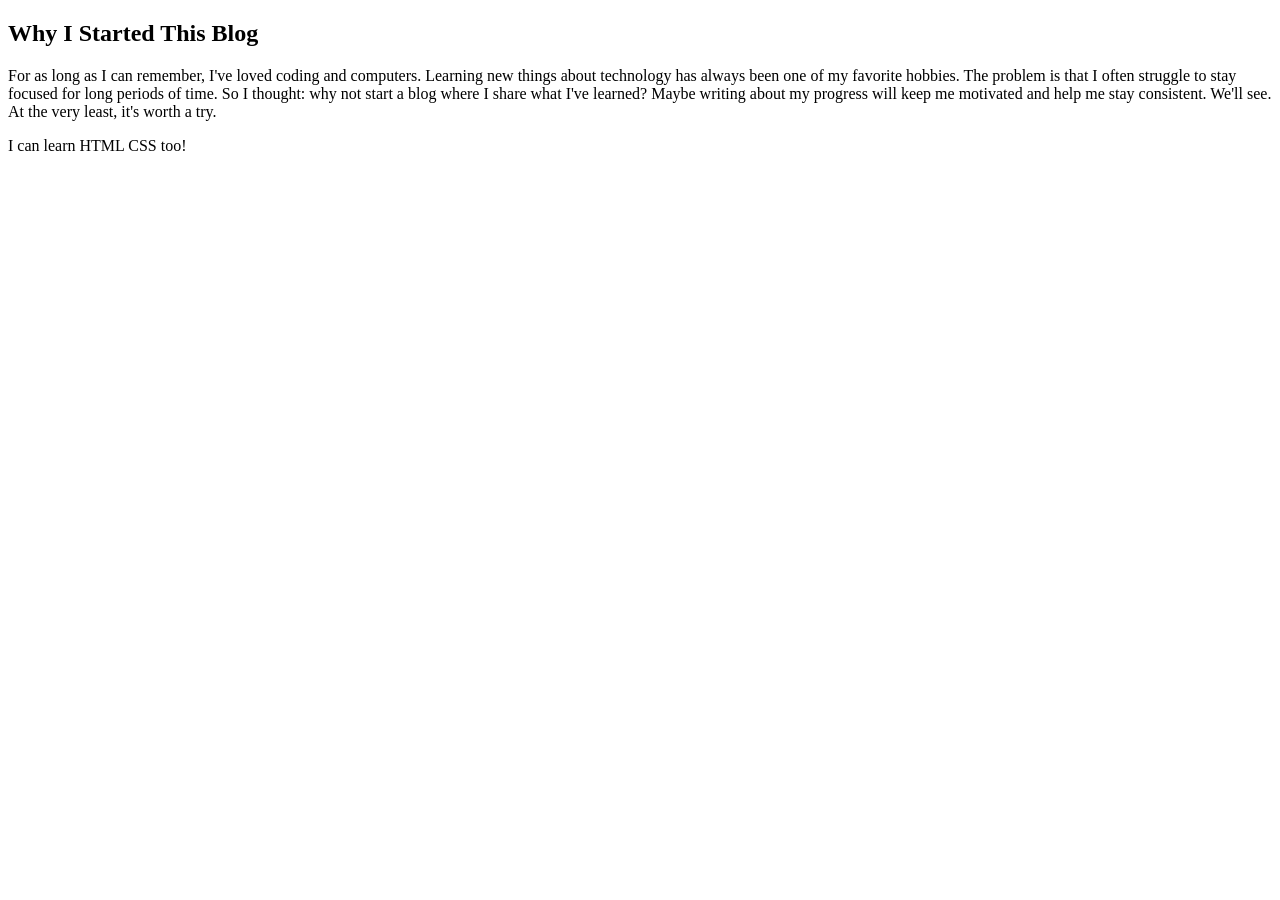
==== first_page.html @ 4f002941 "making a new index.html and adding the first page" ====
<!DOCTYPE html>

<html>

<head>
<title>MyBlog</title>
</head>

<body>

    <h2>Why I Started This Blog</h2>

    <p>
    For as long as I can remember, I've loved coding and computers.
    Learning new things about technology has always been one of my favorite hobbies.
    The problem is that I often struggle to stay focused for long periods of time.
    So I thought: why not start a blog where I share what I've learned?
    Maybe writing about my progress will keep me motivated and help me stay consistent.
    We'll see. At the very least, it's worth a try.
    </p>
    <p>I can learn HTML CSS too!</p>

</body>

</html>
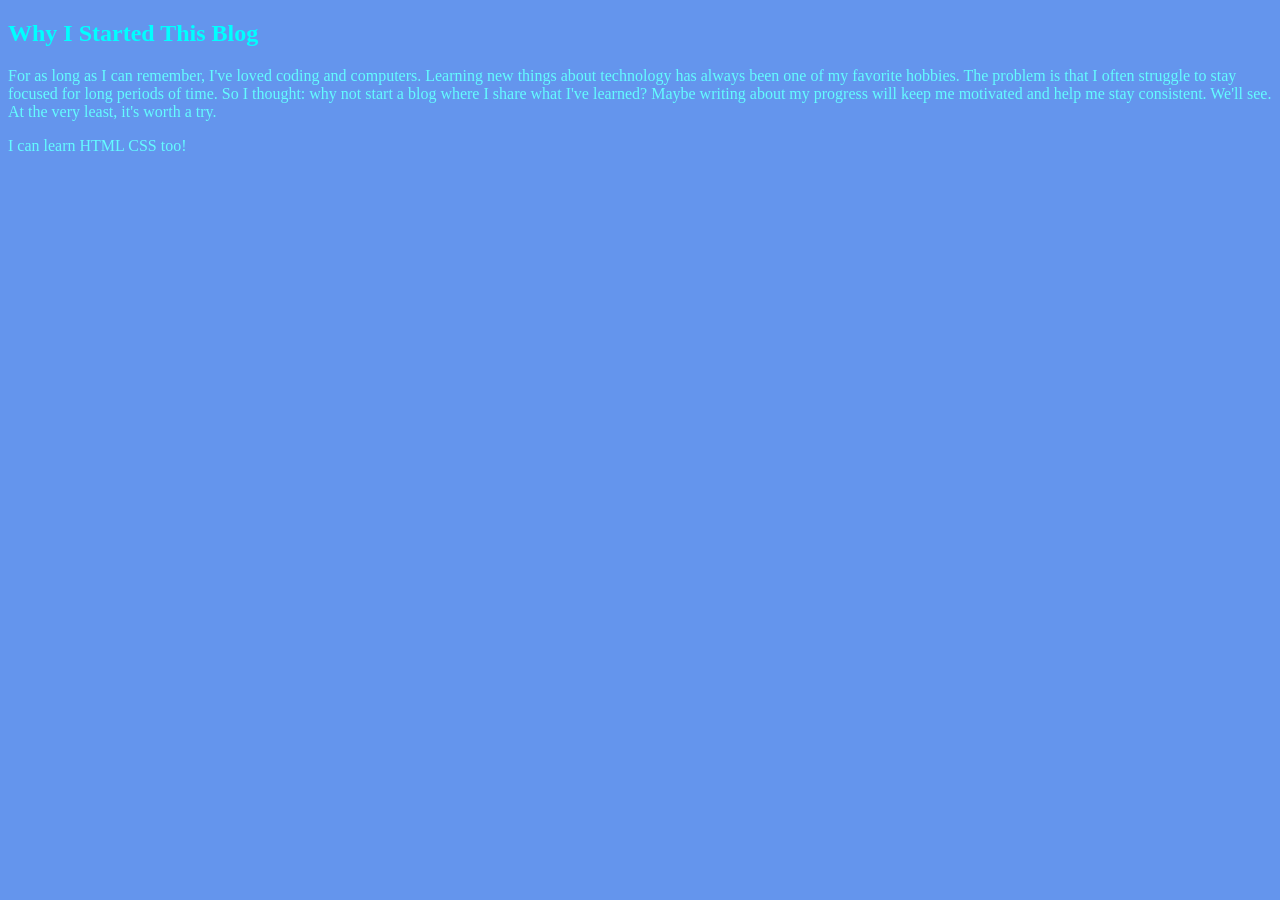
==== commit af270757: "adding style.css" ====
--- a/first_page.html
+++ b/first_page.html
@@ -1,6 +1,8 @@
 <!DOCTYPE html>
 
 <html>
+
+<link rel='stylesheet' href='style.css'>
 
 <head>
 <title>MyBlog</title>
--- a/style.css
+++ b/style.css
@@ -0,0 +1,11 @@
+body {
+    background-color: cornflowerblue;
+}
+
+h2 {
+    color:aqua;
+}
+
+p {
+    color:rgb(100, 252, 255);
+}
